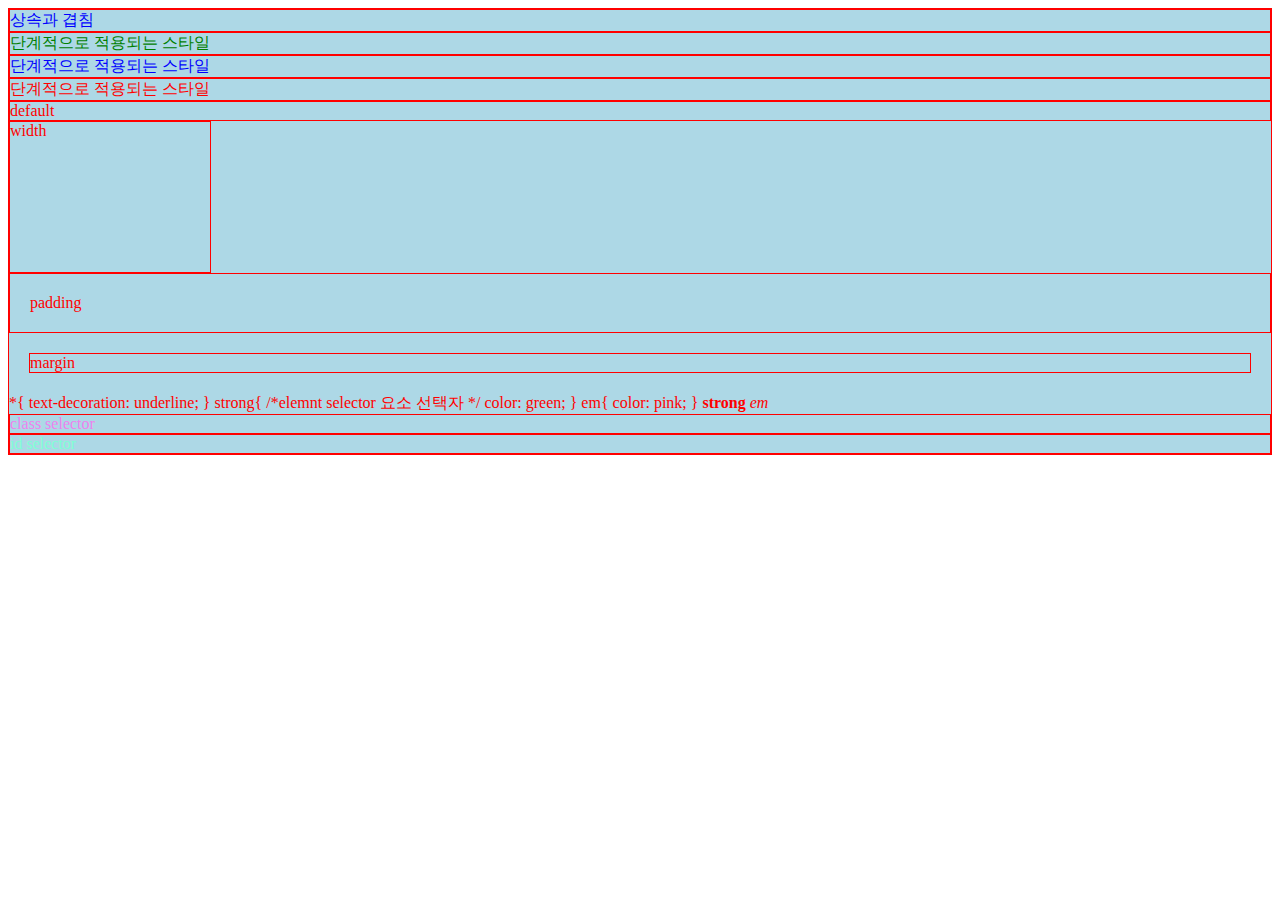
==== css.html @ 42fa113e "1" ====
<!DOCTYPE html>
<html>
    <head>
        <title>css</title>
        <meta charset="utf-8" />
        <style>
            body{ color: red; }
            #div1{ color: blue; }
            #div2{ color: #41c0bc;}
            #div3{ color: rgb(100,0,50); }
            /* css의 주석*/
        </style>
        <!-- html의 주석 -->
    </head>
    <body>
        <div> <div id="div1">상속과 겹침</div>

<!-- 테스트라네~! -->
        <style type="text/css">
            .cascade {color:green;}
            #specifi {color:blue;}
        </style>
        <div class="cascade"> 단계적으로 적용되는 스타일 </div>
        <div class="cascade" id="specifi"> 단계적으로 적용되는 스타일 </div>
        <div class="cascade" id="specifi" style="color:red;"> 단계적으로 적용되는 스타일 </div>
<!-- 테스트라네~! -->
        <style>
            div{
                background-color: lightblue;
                border: solid 1px red;
            }
            #w1{
                width: 200px;
                height: 150px;
                background-color: lightblue;
            }
        </style>
        <div>default</div>
        <div id="w1">width</div>

        <style>
            #p1{
                padding: 20px;
            }
        </style>
        <div id="p1">padding</div>

        <style>
            #m1{
                margin: 20px;
            }
        </style>
        <div id="m1">margin</div>

        <stlye>
            *{ text-decoration: underline; }
            strong{ /*elemnt selector 요소 선택자 */
                color: green;
            }
            em{
                color: pink;
            }
        </stlye>
        <strong>strong</strong>
        <em>em</em>

        <style>
            .c1{
                color: violet;
            }
            #d1{
                color: aquamarine;
            }
        </style>
        <div class="c1">class selector</div>
        <div id="d1">id selector</div>

    </body>
</html>
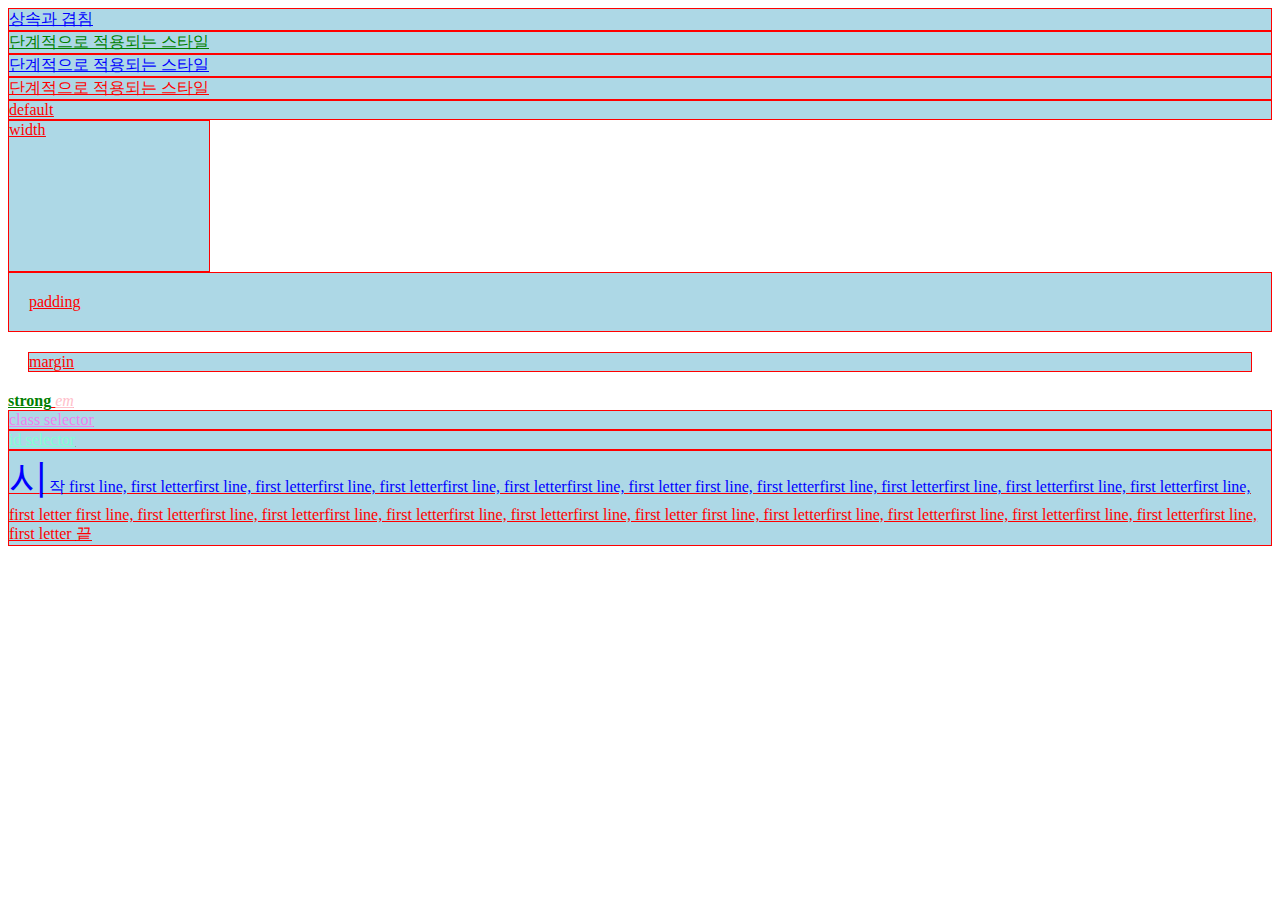
==== commit 4e48eb95: "1" ====
--- a/css.html
+++ b/css.html
@@ -13,7 +13,7 @@
         <!-- html의 주석 -->
     </head>
     <body>
-        <div> <div id="div1">상속과 겹침</div>
+        <div id="div1">상속과 겹침</div>
 
 <!-- 테스트라네~! -->
         <style type="text/css">
@@ -52,7 +52,7 @@
         </style>
         <div id="m1">margin</div>
 
-        <stlye>
+        <style>
             *{ text-decoration: underline; }
             strong{ /*elemnt selector 요소 선택자 */
                 color: green;
@@ -60,7 +60,7 @@
             em{
                 color: pink;
             }
-        </stlye>
+        </style>
         <strong>strong</strong>
         <em>em</em>
 
@@ -75,5 +75,21 @@
         <div class="c1">class selector</div>
         <div id="d1">id selector</div>
 
+        <style>
+            #f1::first-line{
+                color: blue;
+            }
+            #f1::first-letter{
+                font-size: 40px;
+            }
+            #f1::before{ content:"시작";}
+            #f1::after{ content:"끝";}
+        </style>
+        <div id="f1">
+            first line, first letterfirst line, first letterfirst line, first letterfirst line, first letterfirst line, first letter
+            first line, first letterfirst line, first letterfirst line, first letterfirst line, first letterfirst line, first letter
+            first line, first letterfirst line, first letterfirst line, first letterfirst line, first letterfirst line, first letter
+            first line, first letterfirst line, first letterfirst line, first letterfirst line, first letterfirst line, first letter
+        </div>
     </body>
 </html>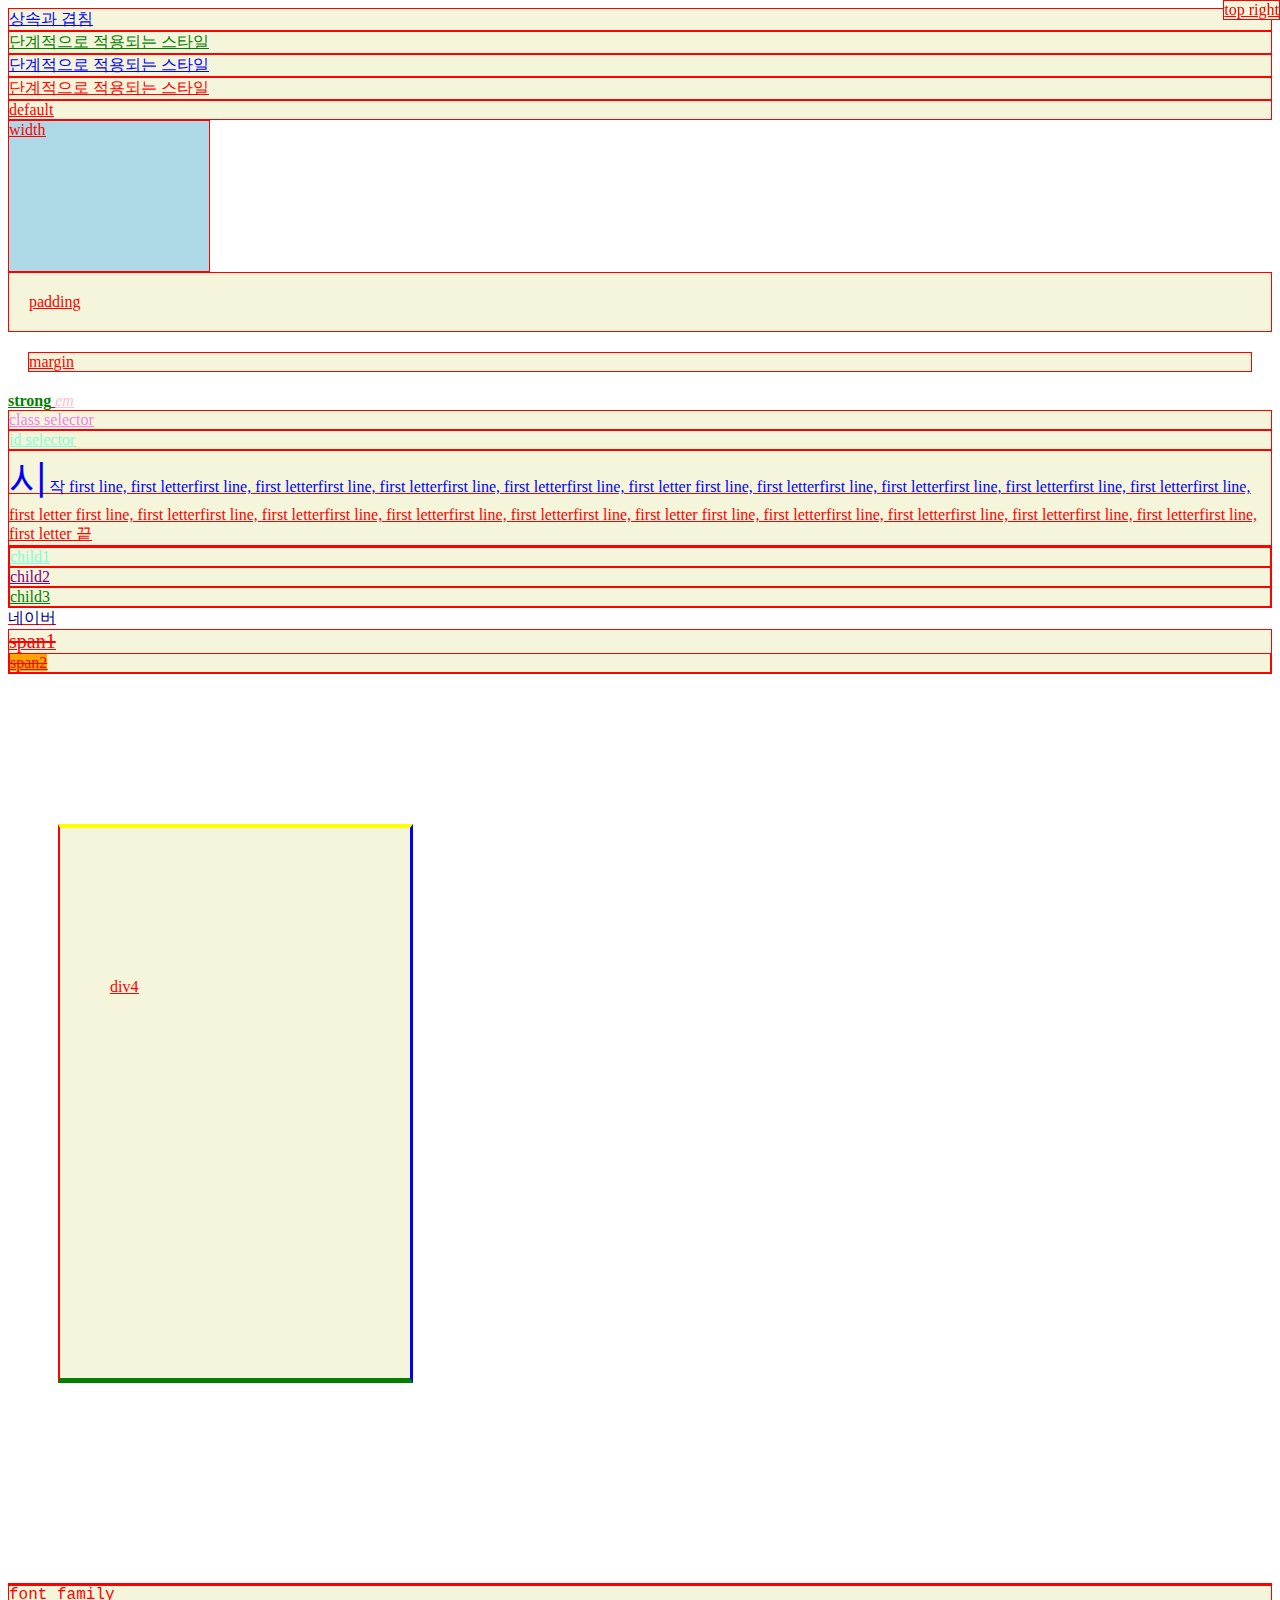
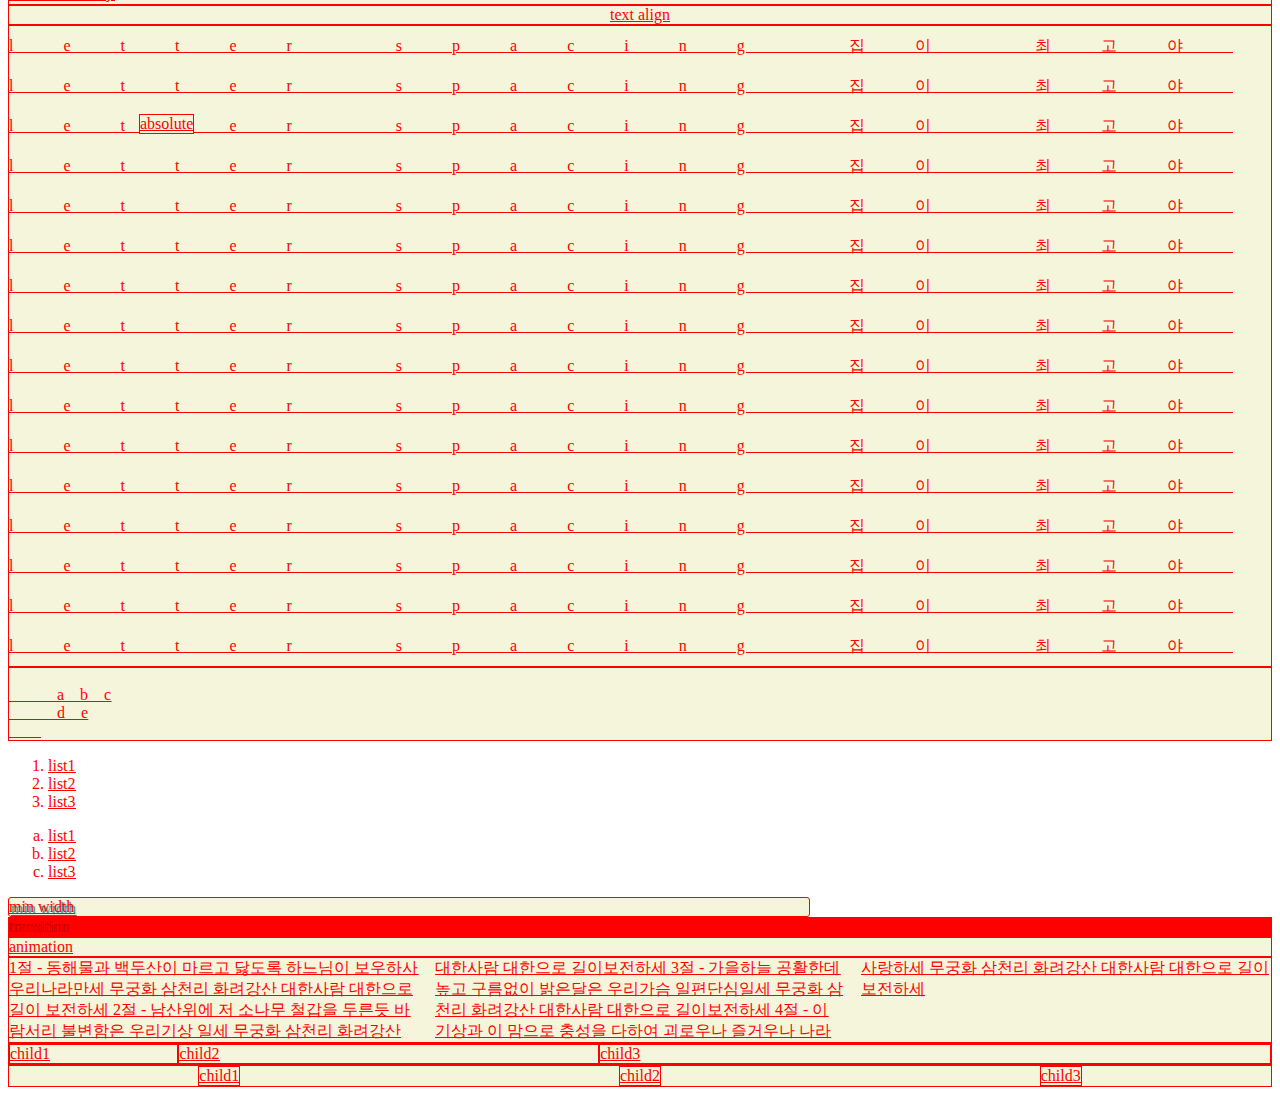
==== commit 125701ba: "1" ====
--- a/css.html
+++ b/css.html
@@ -26,7 +26,7 @@
 <!-- 테스트라네~! -->
         <style>
             div{
-                background-color: lightblue;
+                background-color: beige;
                 border: solid 1px red;
             }
             #w1{
@@ -91,5 +91,263 @@
             first line, first letterfirst line, first letterfirst line, first letterfirst line, first letterfirst line, first letter
             first line, first letterfirst line, first letterfirst line, first letterfirst line, first letterfirst line, first letter
         </div>
+
+        <!-- style과 id 이름이 같지 않아도 됨 순서일 뿐 -->
+        <style> 
+            #d2 div:first-child{
+                color:aquamarine;
+            }
+            #d2 div:nth-child(2){
+                color:purple;
+            }
+            #d2 div:last-child{
+                color:green;
+            }
+        </style>
+        <div id="d2"> 
+            <div>child1</div>
+            <div>child2</div>
+            <div>child3</div>
+        </div>
+
+        <style>
+            /* :link, :visited, :hover, :active, :focus */
+            a:link{ color:navy;} /*링크가 있을 때*/
+            a:visited{ color:darkgreen;} /*방문한 후*/
+            a:hover{ color:magenta;} /*마우스를 올리면*/
+            a:active{ color:aqua;} /*클릭하면*/
+            a:focus{color:yellowgreen;} /*포커스 되면*/
+            a{text-decoration:none;}
+        </style>
+        <a href="https://www.naver.com/">네이버</a>
+
+
+        <style>
+            #d3>span{ /*자식 요소 선택자*/
+                font-size: 20px;
+            }
+            #d3 span{ /*하위 요소 선택자*/
+                text-decoration: line-through;
+            }
+            #d3>div>span{
+                background-color: orange;
+            }
+        </style>
+        <div id="d3">
+            <span>span1</span>
+            <div>
+                <span>span2</span>
+            </div>
+        </div>
+
+        <style>
+            /* width, heigth, margin, border, padding */
+            #d4{
+                width: 200px;
+                height: 200px;
+                border: solid 2px black;
+                border-left: solid 2px red;
+                border-right: solid 3px blue;
+                border-top: solid 4px yellow;
+                border-bottom: solid 5px green;
+
+                margin: 100px;
+                margin: 50px 100px; /*상하 좌우*/
+                margin: 50px 100px 150px 200px; /*상 우 하 좌*/
+                /*위부터 시계방향*/
+                margin-left: 50px;
+                margin-right: 100px;
+                margin-top: 150px;
+                margin-bottom: 200px;
+
+                padding: 100px;
+                padding: 50px 100px; /*상하 좌우*/
+                padding: 50px 100px 150px 200px; /*상 우 하 좌*/
+                /*위부터 시계방향*/
+                padding-left: 50px;
+                padding-right: 100px;
+                padding-top: 150px;
+                padding-bottom: 200px;
+            }
+        </style>
+        <div id="d4">div4</div>
+
+        <style>
+            #d5{
+                position: absolute; /*절대적인*/
+                left: 130px;
+                top: 130px;
+            }
+            #d6{
+                position:relative;
+                /*relative 부모는 absolute 자식의 기준이 된다*/
+            }
+        </style>
+        <div id="d6">
+            <div id="d5">absolute</div>
+        </div>
+
+        <style>
+            #d7{
+                position: fixed;
+                top: 0px;
+                right: 0px;
+            }
+        </style>
+        <div id="d7">top right</div>
+
+        <style>
+            #d8{
+                font-family: 'Courier New', Courier, monospace;
+            }
+        </style>
+        <div id="d8">font family</div>
+
+        <style>
+            #d9{
+                text-align: center;
+                /*border: none;
+                background-color: white;*/
+            }
+        </style>
+        <div id="d9">text align</div>
+
+        <style>
+            #d10{
+                letter-spacing: 50px;
+                line-height: 40px;
+            }
+        </style>
+        <div id="d10">
+            letter spacing 집이 최고야 letter spacing 집이 최고야 letter spacing 집이 최고야 letter spacing 집이 최고야
+            letter spacing 집이 최고야 letter spacing 집이 최고야 letter spacing 집이 최고야 letter spacing 집이 최고야
+            letter spacing 집이 최고야 letter spacing 집이 최고야 letter spacing 집이 최고야 letter spacing 집이 최고야
+            letter spacing 집이 최고야 letter spacing 집이 최고야 letter spacing 집이 최고야 letter spacing 집이 최고야
+        </div>
+        
+        <style>
+            #d11{
+                white-space: pre;
+            }
+        </style>
+        <div id="d11">
+            a    b    c
+            d    e
+        </div>
+
+        <style>
+            ul{
+                list-style-type: decimal;
+            }
+            ol{
+                list-style-type: lower-alpha;
+            }
+        </style>
+        <ul>
+            <li>list1</li>
+            <li>list2</li>
+            <li>list3</li>
+        </ul>
+
+        <ol>
+            <li>list1</li>
+            <li>list2</li>
+            <li>list3</li>
+        </ol>
+
+        <style>
+            #d12{
+                min-width: 200px;
+                max-width: 800px;
+                border-radius: 3px;
+                text-shadow: 2px 2px 1px darkcyan;
+            }
+        </style>
+        <div id="d12">min width</div>
+
+        <!-- 여러가지를 넣을 때는 쉼표로 구분 -->
+        <style>
+            #d13{
+                background-color: red;
+                border-radius: 0px;
+                text-shadow: 0px 0px 0px black;
+                transition: background-color 1s,
+                border-radius 1s,text-shadow 1s;
+            }
+            #d13:hover{
+                background-color: blue;
+                border-radius: 20px;
+                text-shadow: 2px 2px 2px black;
+            }
+        </style>
+        <div id="d13">transition</div>
+
+
+        <style>
+            #d14{}
+            #d14:hover{
+                animation-name: d14_animation;
+                animation-duration: 2s;
+            }
+            @keyframes d14_animation{
+                from{background-color: white;}
+                to{background-color: green;}
+            }
+        </style>
+        <!-- 한가지만 할거면 form,to / 여러가지 사용할거면 % -->
+        <div id="d14">animation</div>
+
+        <style>
+            .col1{
+                columns: 100px 3;
+                /*최소 넓이, 최대 단수*/
+            }
+        </style>
+        <div class="col1">
+            1절 - 동해물과 백두산이 마르고 닳도록
+            하느님이 보우하사 우리나라만세
+            무궁화 삼천리 화려강산 대한사람 대한으로 길이 보전하세
+            
+            2절 - 남산위에 저 소나무 철갑을 두른듯
+            바람서리 불변함은 우리기상 일세
+            무궁화 삼천리 화려강산 대한사람 대한으로 길이보전하세
+            
+            3절 - 가을하늘 공활한데 높고 구름없이 
+            밝은달은 우리가슴 일편단심일세
+            무궁화 삼천리 화려강산 대한사람 대한으로 길이보전하세
+            
+            4절 - 이 기상과 이 맘으로 충성을 다하여
+            괴로우나 즐거우나 나라사랑하세
+            무궁화 삼천리 화려강산 대한사람 대한으로 길이보전하세
+            </div>
+
+
+            <style>
+                #d15{
+                    display: flex;
+                    /*표시방식 : 유연하게*/
+                }
+                #d15>div:nth-child(1){ flex:2; }
+                #d15>div:nth-child(2){ flex:5; }
+                #d15>div:nth-child(3){ flex:8; }
+            </style>
+            <div id="d15">
+                <div>child1</div>
+                <div>child2</div>
+                <div>child3</div>
+            </div>
+
+
+            <style>
+                #d16{
+                    display: flex;
+                    justify-content: space-around;
+                }
+            </style>
+            <div id="d16">
+                <div>child1</div>
+                <div>child2</div>
+                <div>child3</div>
+            </div>
     </body>
 </html>